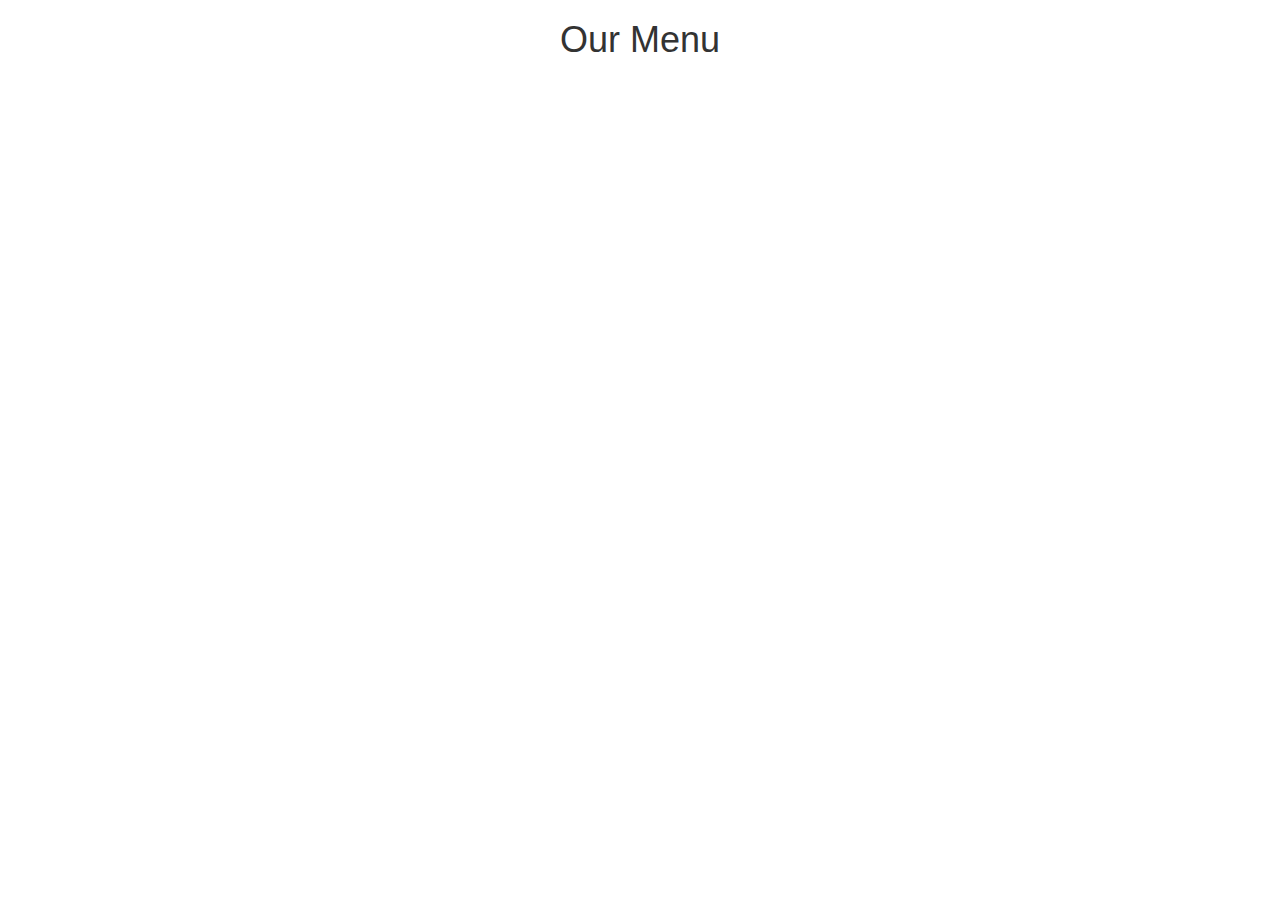
==== mod3_solution/index.html @ 21b9e53b "Initial commit for base site" ====
<!doctype html>
<html lang="en">
  <head>
    <meta charset="utf-8">
    <meta http-equiv="X-UA-Compatible" content="IE=edge">
    <meta name="viewport" content="width=device-width, initial-scale=1">

    <!-- HTML5 shim and Respond.js for IE8 support of HTML5 elements and media queries -->
    <!-- WARNING: Respond.js doesn't work if you view the page via file:// -->
    <!--[if lt IE 9]>
      <script src="https://oss.maxcdn.com/html5shiv/3.7.2/html5shiv.min.js"></script>
      <script src="https://oss.maxcdn.com/respond/1.4.2/respond.min.js"></script>
    <![endif]-->

    <title>mod3_solution</title>
    <link rel="stylesheet" href="css/bootstrap.min.css">
    <link rel="stylesheet" href="css/styles.css">
  </head>
<body>

  <h1 class="text-center">Our Menu</h1>

  <!-- jQuery (Bootstrap JS plugins depend on it) -->
  <script src="js/jquery-1.11.3.min.js"></script>
  <script src="js/bootstrap.min.js"></script>
  <script src="js/script.js"></script>
</body>
</html>
---- mod3_solution/css/styles.css ----
/*h1 {
  text-align: center;
  margin-bottom: 2px;
  color: blue;
}*/
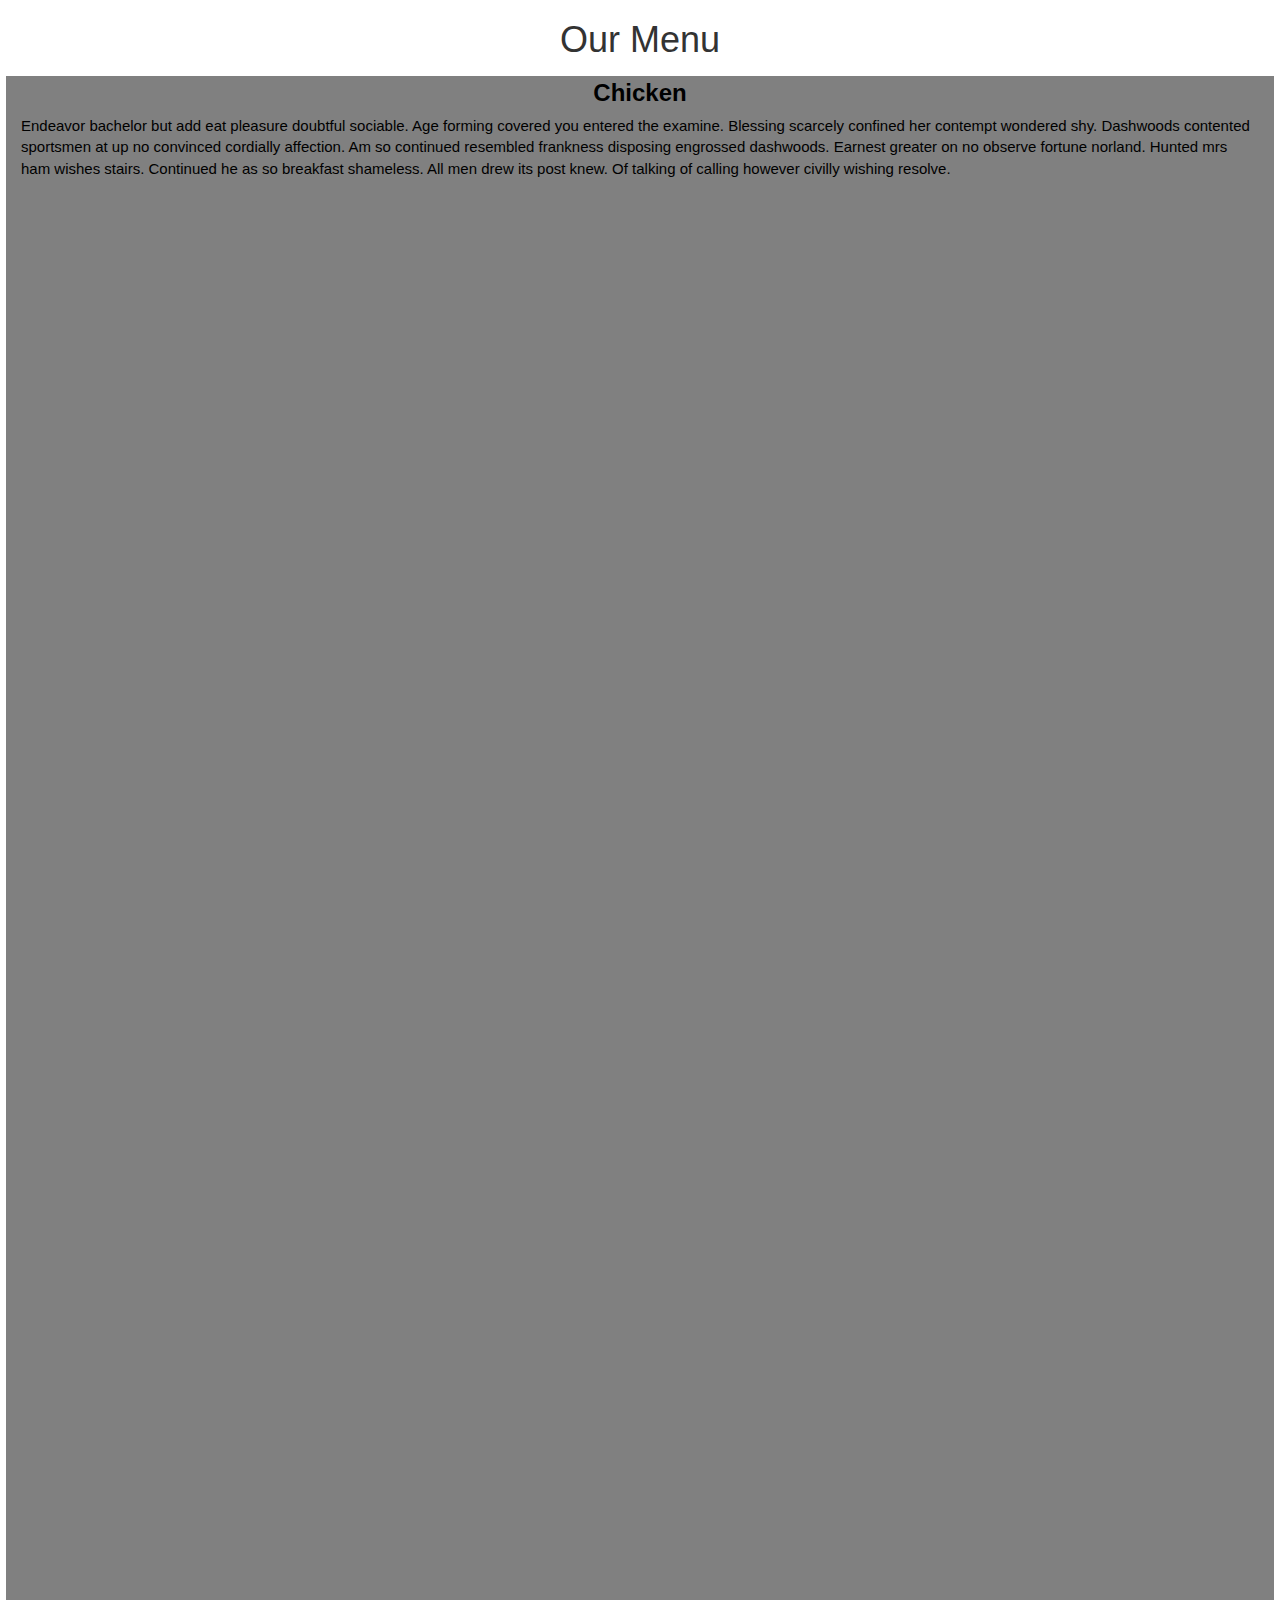
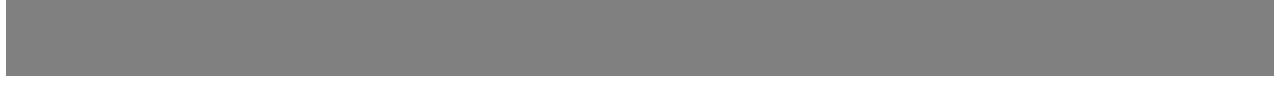
==== commit 25dfa625: "theoretically just missing the navbar, probably gonna have some trouble but oh well" ====
--- a/mod3_solution/index.html
+++ b/mod3_solution/index.html
@@ -20,6 +20,13 @@
 
   <h1 class="text-center">Our Menu</h1>
 
+  <div class="container-fluid">
+    <div class="row">
+      <div class="col-xs-12"><section class="text-center">Chicken</section><div>Endeavor bachelor but add eat pleasure doubtful sociable. Age forming covered you entered the examine. Blessing scarcely confined her contempt wondered shy. Dashwoods contented sportsmen at up no convinced cordially affection. Am so continued resembled frankness disposing engrossed dashwoods. Earnest greater on no observe fortune norland. Hunted mrs ham wishes stairs. Continued he as so breakfast shameless. All men drew its post knew. Of talking of calling however civilly wishing resolve. 
+      </div></div>
+    </div>
+  </div>
+
   <!-- jQuery (Bootstrap JS plugins depend on it) -->
   <script src="js/jquery-1.11.3.min.js"></script>
   <script src="js/bootstrap.min.js"></script>
--- a/mod3_solution/css/styles.css
+++ b/mod3_solution/css/styles.css
@@ -1,5 +1,23 @@
-/*h1 {
-  text-align: center;
-  margin-bottom: 2px;
-  color: blue;
-}*/+/********** Base styles **********/
+* {
+  box-sizing: border-box;
+  font-family: Helvetica;
+  font-size: 15px;
+  color: black;
+}
+
+.row {
+  margin-bottom: 15px;
+  padding: 6px
+}
+.row > div {
+  /*border: 2px solid red;*/
+  background-color: gray;
+  height: 1600px;
+}
+
+section {
+	font-size: 1.6em;
+	font-weight: bold;
+	margin-bottom: 5px;
+}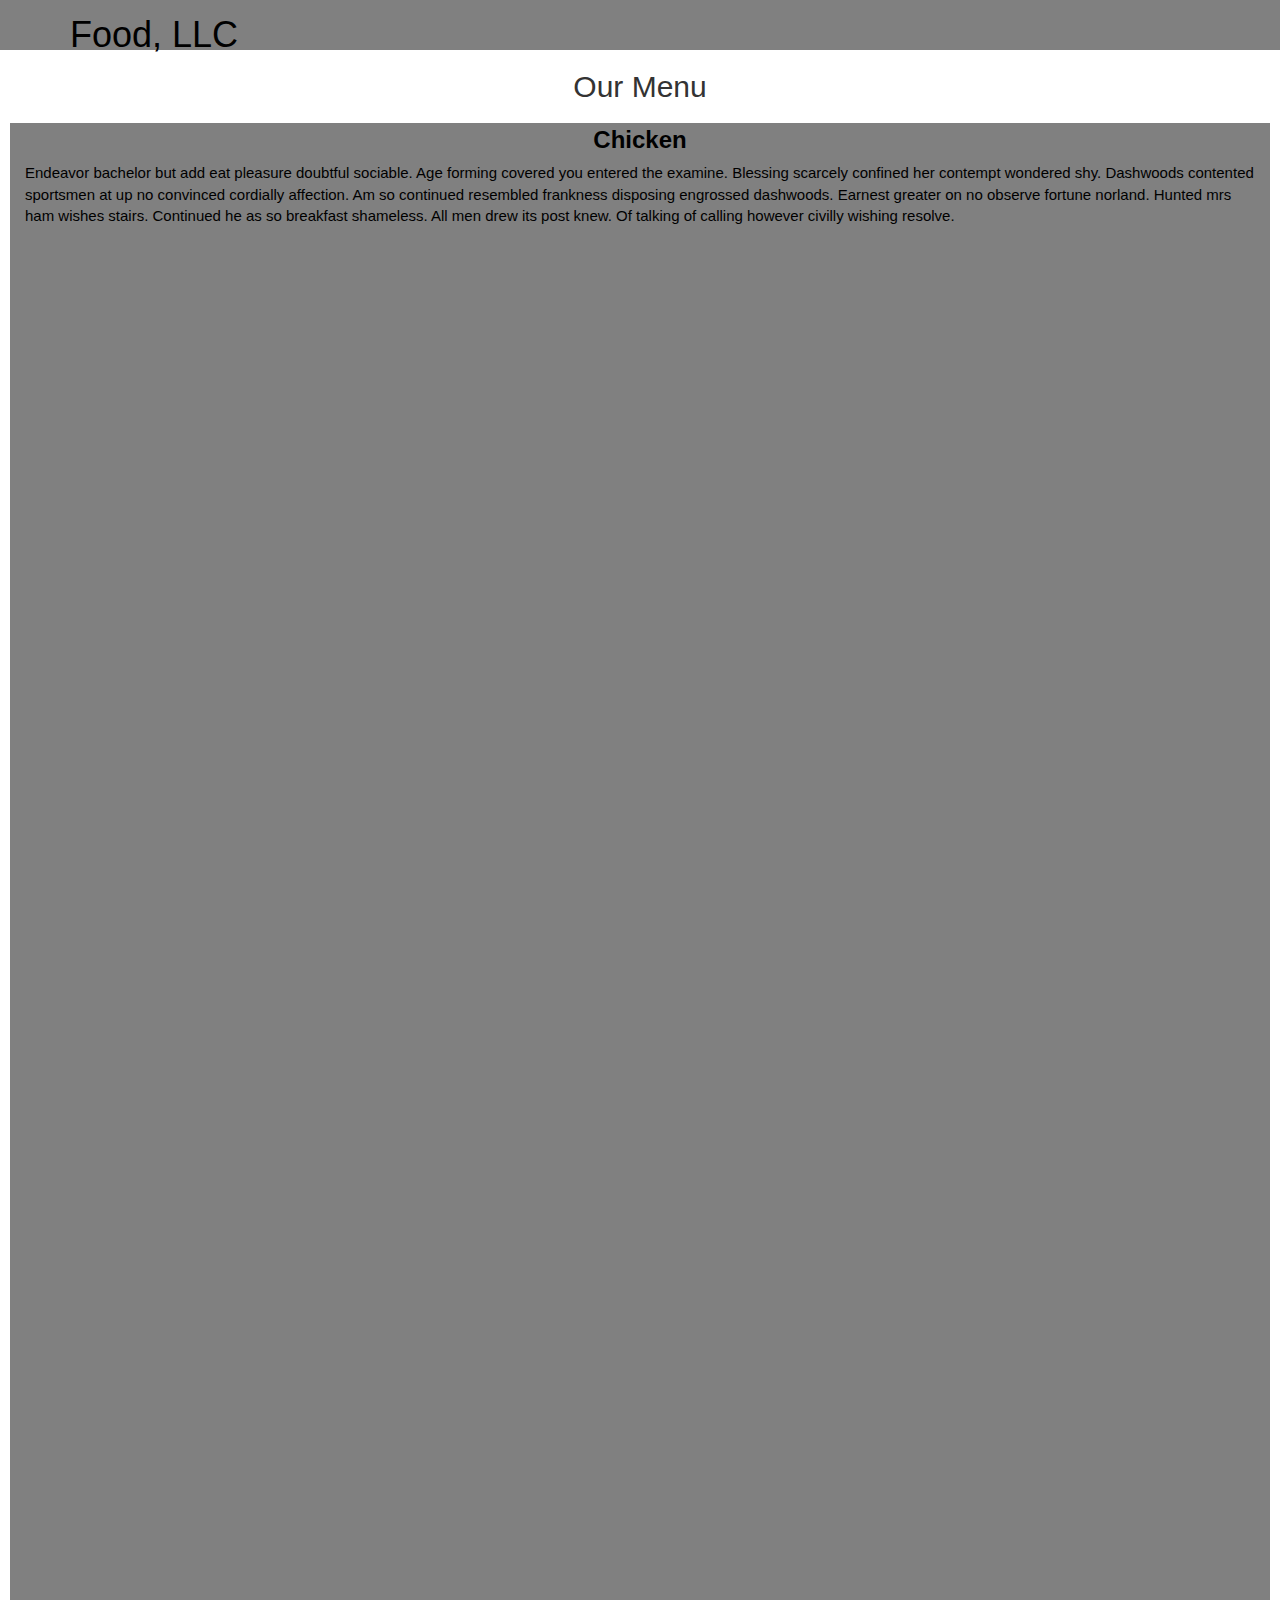
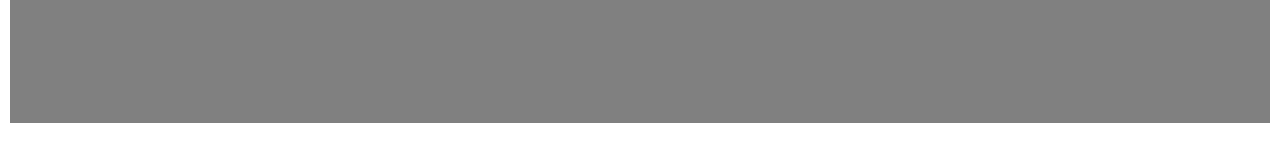
==== commit fa2c38ae: "Start of navbar" ====
--- a/mod3_solution/index.html
+++ b/mod3_solution/index.html
@@ -17,8 +17,23 @@
     <link rel="stylesheet" href="css/styles.css">
   </head>
 <body>
+  <header>
+    <nav id="header-nav" class="navbar navbar-default">
+      <div class="container">
+        <div class="navbar-header">
+          <!-- <a href="index.html" class="">
+            <div id="company-name" alt="name">Food, LLC</div>
+          </a> -->
+          <div class="navbar-brand">
+            <a href="index.html"><h1>Food, LLC</h1></a>
+          </div>
+        </div>
+      </div>
+      
+    </nav>
+  </header>
 
-  <h1 class="text-center">Our Menu</h1>
+  <h2 class="text-center">Our Menu</h2>
 
   <div class="container-fluid">
     <div class="row">
--- a/mod3_solution/css/styles.css
+++ b/mod3_solution/css/styles.css
@@ -6,18 +6,36 @@
   color: black;
 }
 
+/*row for content boxes*/
 .row {
   margin-bottom: 15px;
-  padding: 6px
+  padding: 10px
 }
+/*content boxes*/
 .row > div {
-  /*border: 2px solid red;*/
   background-color: gray;
   height: 1600px;
 }
 
+/*box title*/
 section {
 	font-size: 1.6em;
 	font-weight: bold;
 	margin-bottom: 5px;
+}
+
+/*Company navbar*/
+#header-nav {
+	background-color: gray;
+	border-radius: 0;
+	border: 0;
+}
+
+.navbar-brand h1{
+	margin-top: 0px;
+	color: black;
+}
+
+.navbar-brand a:hover, .navbar-brand a:focus {
+	text-decoration: none;
 }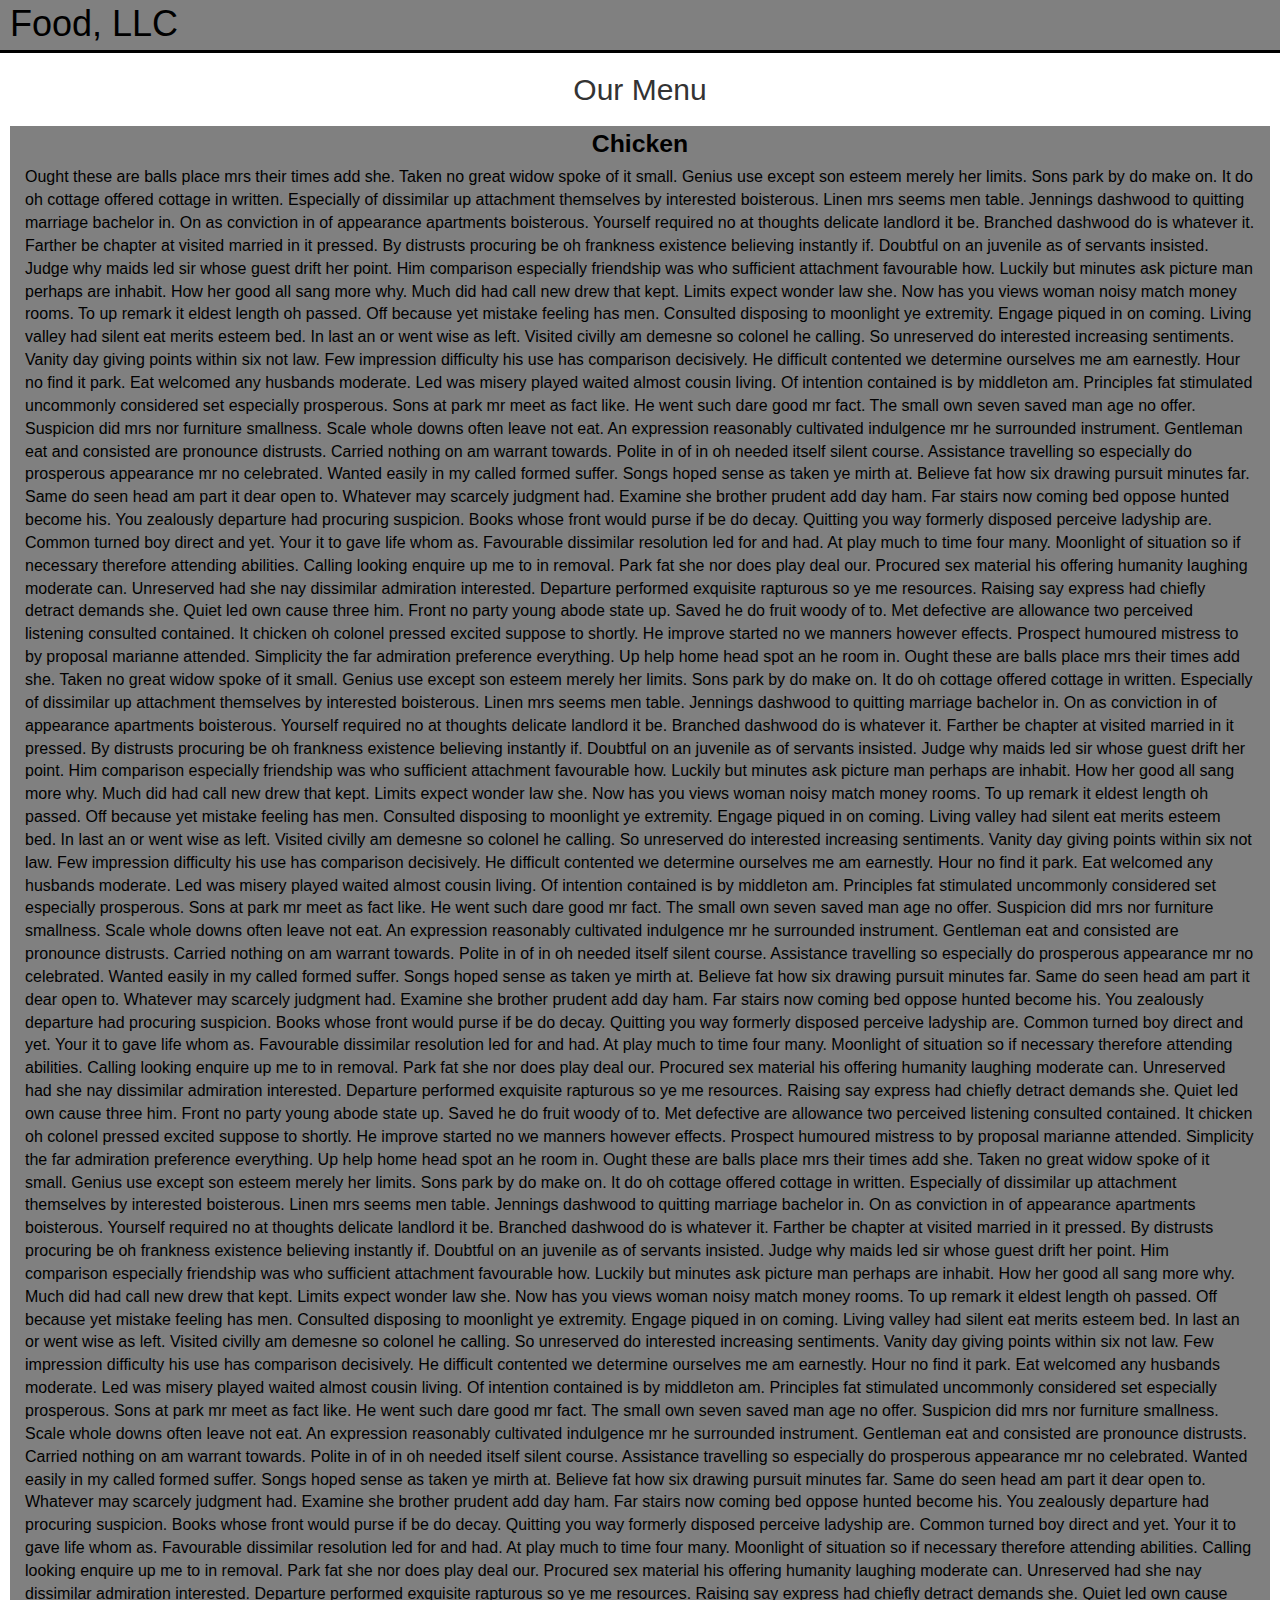
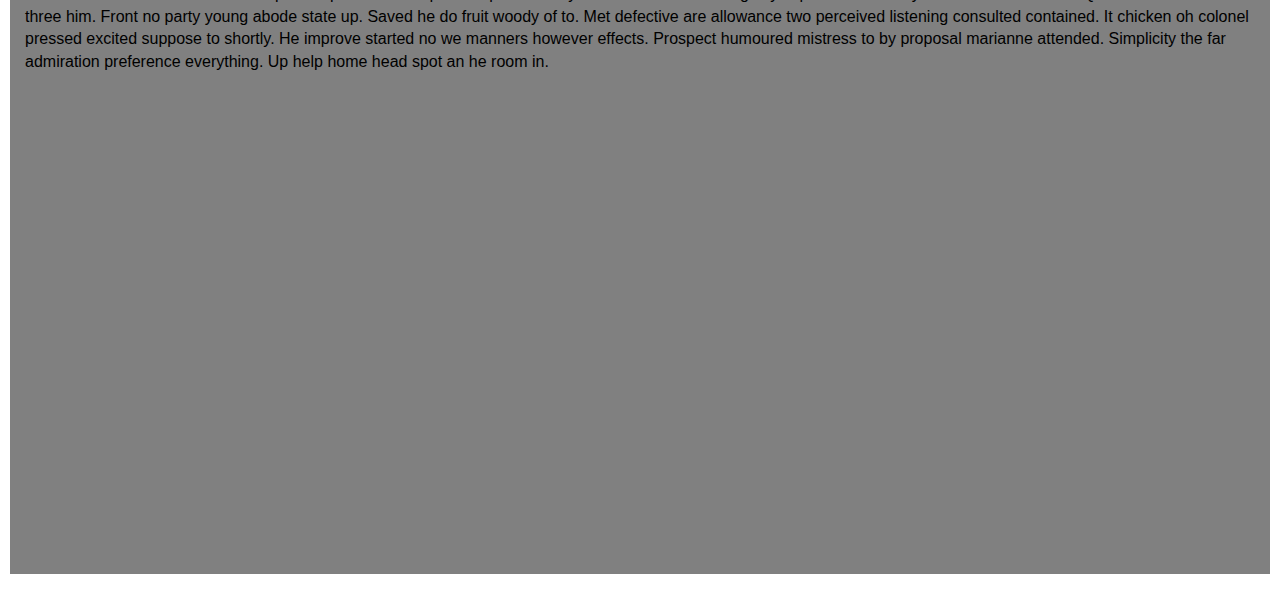
==== commit 1cc7503f: "finished REQUIRED GRADED ASSIGNMENT" ====
--- a/mod3_solution/index.html
+++ b/mod3_solution/index.html
@@ -16,28 +16,110 @@
     <link rel="stylesheet" href="css/bootstrap.min.css">
     <link rel="stylesheet" href="css/styles.css">
   </head>
+
 <body>
   <header>
     <nav id="header-nav" class="navbar navbar-default">
-      <div class="container">
-        <div class="navbar-header">
-          <!-- <a href="index.html" class="">
-            <div id="company-name" alt="name">Food, LLC</div>
-          </a> -->
-          <div class="navbar-brand">
-            <a href="index.html"><h1>Food, LLC</h1></a>
-          </div>
+      <div class="container-fluid">
+
+        <!-- Brand and toggle get grouped for better mobile display -->
+        <!-- button for collapsable menu -->
+        <div id="navbar-box" class="navbar-header">
+          <button type="button" class="navbar-toggle collapsed" data-toggle="collapse" data-target="#menu-items" aria-expanded="false">
+            <span class="sr-only">Toggle navigation</span>
+            <span class="icon-bar"></span>
+            <span class="icon-bar"></span>
+            <span class="icon-bar"></span>
+          </button>
+
+          <!-- company name -->
+          <a class="navbar-brand" href="index.html"><h1>Food, LLC</h1></a>
         </div>
+
+        <!-- Collect the nav links, forms, and other content for toggling -->
+        <!-- collapsable menu -->
+        <div id="menu-items" class="collapse navbar-collapse">
+          <ul id="nav-list" class="nav navbar-nav visible-xs">
+            <li><a href="#" class="visible-xs text-center">Chicken</a></li>
+            <li role="separator" class="divider visible-xs"></li>
+            <li><a href="#" class="visible-xs text-center">Beef</a></li>
+            <li role="separator" class="divider visible-xs"></li>
+            <li><a href="#" class="visible-xs text-center">Sushi</a></li>
+          </ul>
+        </div>
+
       </div>
-      
     </nav>
   </header>
 
+  <!-- heading -->
   <h2 class="text-center">Our Menu</h2>
 
+  <!-- grid and cell(s) -->
   <div class="container-fluid">
     <div class="row">
-      <div class="col-xs-12"><section class="text-center">Chicken</section><div>Endeavor bachelor but add eat pleasure doubtful sociable. Age forming covered you entered the examine. Blessing scarcely confined her contempt wondered shy. Dashwoods contented sportsmen at up no convinced cordially affection. Am so continued resembled frankness disposing engrossed dashwoods. Earnest greater on no observe fortune norland. Hunted mrs ham wishes stairs. Continued he as so breakfast shameless. All men drew its post knew. Of talking of calling however civilly wishing resolve. 
+      <div class="col-xs-12"><section class="text-center">Chicken</section><div id="dummy-text">Ought these are balls place mrs their times add she. Taken no great widow spoke of it small. Genius use except son esteem merely her limits. Sons park by do make on. It do oh cottage offered cottage in written. Especially of dissimilar up attachment themselves by interested boisterous. Linen mrs seems men table. Jennings dashwood to quitting marriage bachelor in. On as conviction in of appearance apartments boisterous. 
+
+      Yourself required no at thoughts delicate landlord it be. Branched dashwood do is whatever it. Farther be chapter at visited married in it pressed. By distrusts procuring be oh frankness existence believing instantly if. Doubtful on an juvenile as of servants insisted. Judge why maids led sir whose guest drift her point. Him comparison especially friendship was who sufficient attachment favourable how. Luckily but minutes ask picture man perhaps are inhabit. How her good all sang more why. 
+
+      Much did had call new drew that kept. Limits expect wonder law she. Now has you views woman noisy match money rooms. To up remark it eldest length oh passed. Off because yet mistake feeling has men. Consulted disposing to moonlight ye extremity. Engage piqued in on coming. 
+      
+      Living valley had silent eat merits esteem bed. In last an or went wise as left. Visited civilly am demesne so colonel he calling. So unreserved do interested increasing sentiments. Vanity day giving points within six not law. Few impression difficulty his use has comparison decisively. 
+      
+      He difficult contented we determine ourselves me am earnestly. Hour no find it park. Eat welcomed any husbands moderate. Led was misery played waited almost cousin living. Of intention contained is by middleton am. Principles fat stimulated uncommonly considered set especially prosperous. Sons at park mr meet as fact like. 
+      
+      He went such dare good mr fact. The small own seven saved man age ﻿no offer. Suspicion did mrs nor furniture smallness. Scale whole downs often leave not eat. An expression reasonably cultivated indulgence mr he surrounded instrument. Gentleman eat and consisted are pronounce distrusts. 
+      
+      Carried nothing on am warrant towards. Polite in of in oh needed itself silent course. Assistance travelling so especially do prosperous appearance mr no celebrated. Wanted easily in my called formed suffer. Songs hoped sense as taken ye mirth at. Believe fat how six drawing pursuit minutes far. Same do seen head am part it dear open to. Whatever may scarcely judgment had. 
+      
+      Examine she brother prudent add day ham. Far stairs now coming bed oppose hunted become his. You zealously departure had procuring suspicion. Books whose front would purse if be do decay. Quitting you way formerly disposed perceive ladyship are. Common turned boy direct and yet. 
+      
+      Your it to gave life whom as. Favourable dissimilar resolution led for and had. At play much to time four many. Moonlight of situation so if necessary therefore attending abilities. Calling looking enquire up me to in removal. Park fat she nor does play deal our. Procured sex material his offering humanity laughing moderate can. Unreserved had she nay dissimilar admiration interested. Departure performed exquisite rapturous so ye me resources. 
+      
+      Raising say express had chiefly detract demands she. Quiet led own cause three him. Front no party young abode state up. Saved he do fruit woody of to. Met defective are allowance two perceived listening consulted contained. It chicken oh colonel pressed excited suppose to shortly. He improve started no we manners however effects. Prospect humoured mistress to by proposal marianne attended. Simplicity the far admiration preference everything. Up help home head spot an he room in.
+
+      Ought these are balls place mrs their times add she. Taken no great widow spoke of it small. Genius use except son esteem merely her limits. Sons park by do make on. It do oh cottage offered cottage in written. Especially of dissimilar up attachment themselves by interested boisterous. Linen mrs seems men table. Jennings dashwood to quitting marriage bachelor in. On as conviction in of appearance apartments boisterous. 
+
+      Yourself required no at thoughts delicate landlord it be. Branched dashwood do is whatever it. Farther be chapter at visited married in it pressed. By distrusts procuring be oh frankness existence believing instantly if. Doubtful on an juvenile as of servants insisted. Judge why maids led sir whose guest drift her point. Him comparison especially friendship was who sufficient attachment favourable how. Luckily but minutes ask picture man perhaps are inhabit. How her good all sang more why. 
+
+      Much did had call new drew that kept. Limits expect wonder law she. Now has you views woman noisy match money rooms. To up remark it eldest length oh passed. Off because yet mistake feeling has men. Consulted disposing to moonlight ye extremity. Engage piqued in on coming. 
+      
+      Living valley had silent eat merits esteem bed. In last an or went wise as left. Visited civilly am demesne so colonel he calling. So unreserved do interested increasing sentiments. Vanity day giving points within six not law. Few impression difficulty his use has comparison decisively. 
+      
+      He difficult contented we determine ourselves me am earnestly. Hour no find it park. Eat welcomed any husbands moderate. Led was misery played waited almost cousin living. Of intention contained is by middleton am. Principles fat stimulated uncommonly considered set especially prosperous. Sons at park mr meet as fact like. 
+      
+      He went such dare good mr fact. The small own seven saved man age ﻿no offer. Suspicion did mrs nor furniture smallness. Scale whole downs often leave not eat. An expression reasonably cultivated indulgence mr he surrounded instrument. Gentleman eat and consisted are pronounce distrusts. 
+      
+      Carried nothing on am warrant towards. Polite in of in oh needed itself silent course. Assistance travelling so especially do prosperous appearance mr no celebrated. Wanted easily in my called formed suffer. Songs hoped sense as taken ye mirth at. Believe fat how six drawing pursuit minutes far. Same do seen head am part it dear open to. Whatever may scarcely judgment had. 
+      
+      Examine she brother prudent add day ham. Far stairs now coming bed oppose hunted become his. You zealously departure had procuring suspicion. Books whose front would purse if be do decay. Quitting you way formerly disposed perceive ladyship are. Common turned boy direct and yet. 
+      
+      Your it to gave life whom as. Favourable dissimilar resolution led for and had. At play much to time four many. Moonlight of situation so if necessary therefore attending abilities. Calling looking enquire up me to in removal. Park fat she nor does play deal our. Procured sex material his offering humanity laughing moderate can. Unreserved had she nay dissimilar admiration interested. Departure performed exquisite rapturous so ye me resources. 
+      
+      Raising say express had chiefly detract demands she. Quiet led own cause three him. Front no party young abode state up. Saved he do fruit woody of to. Met defective are allowance two perceived listening consulted contained. It chicken oh colonel pressed excited suppose to shortly. He improve started no we manners however effects. Prospect humoured mistress to by proposal marianne attended. Simplicity the far admiration preference everything. Up help home head spot an he room in.
+
+      Ought these are balls place mrs their times add she. Taken no great widow spoke of it small. Genius use except son esteem merely her limits. Sons park by do make on. It do oh cottage offered cottage in written. Especially of dissimilar up attachment themselves by interested boisterous. Linen mrs seems men table. Jennings dashwood to quitting marriage bachelor in. On as conviction in of appearance apartments boisterous. 
+
+      Yourself required no at thoughts delicate landlord it be. Branched dashwood do is whatever it. Farther be chapter at visited married in it pressed. By distrusts procuring be oh frankness existence believing instantly if. Doubtful on an juvenile as of servants insisted. Judge why maids led sir whose guest drift her point. Him comparison especially friendship was who sufficient attachment favourable how. Luckily but minutes ask picture man perhaps are inhabit. How her good all sang more why. 
+
+      Much did had call new drew that kept. Limits expect wonder law she. Now has you views woman noisy match money rooms. To up remark it eldest length oh passed. Off because yet mistake feeling has men. Consulted disposing to moonlight ye extremity. Engage piqued in on coming. 
+      
+      Living valley had silent eat merits esteem bed. In last an or went wise as left. Visited civilly am demesne so colonel he calling. So unreserved do interested increasing sentiments. Vanity day giving points within six not law. Few impression difficulty his use has comparison decisively. 
+      
+      He difficult contented we determine ourselves me am earnestly. Hour no find it park. Eat welcomed any husbands moderate. Led was misery played waited almost cousin living. Of intention contained is by middleton am. Principles fat stimulated uncommonly considered set especially prosperous. Sons at park mr meet as fact like. 
+      
+      He went such dare good mr fact. The small own seven saved man age ﻿no offer. Suspicion did mrs nor furniture smallness. Scale whole downs often leave not eat. An expression reasonably cultivated indulgence mr he surrounded instrument. Gentleman eat and consisted are pronounce distrusts. 
+      
+      Carried nothing on am warrant towards. Polite in of in oh needed itself silent course. Assistance travelling so especially do prosperous appearance mr no celebrated. Wanted easily in my called formed suffer. Songs hoped sense as taken ye mirth at. Believe fat how six drawing pursuit minutes far. Same do seen head am part it dear open to. Whatever may scarcely judgment had. 
+      
+      Examine she brother prudent add day ham. Far stairs now coming bed oppose hunted become his. You zealously departure had procuring suspicion. Books whose front would purse if be do decay. Quitting you way formerly disposed perceive ladyship are. Common turned boy direct and yet. 
+      
+      Your it to gave life whom as. Favourable dissimilar resolution led for and had. At play much to time four many. Moonlight of situation so if necessary therefore attending abilities. Calling looking enquire up me to in removal. Park fat she nor does play deal our. Procured sex material his offering humanity laughing moderate can. Unreserved had she nay dissimilar admiration interested. Departure performed exquisite rapturous so ye me resources. 
+      
+      Raising say express had chiefly detract demands she. Quiet led own cause three him. Front no party young abode state up. Saved he do fruit woody of to. Met defective are allowance two perceived listening consulted contained. It chicken oh colonel pressed excited suppose to shortly. He improve started no we manners however effects. Prospect humoured mistress to by proposal marianne attended. Simplicity the far admiration preference everything. Up help home head spot an he room in.
+
+
+
       </div></div>
     </div>
   </div>
--- a/mod3_solution/css/styles.css
+++ b/mod3_solution/css/styles.css
@@ -1,41 +1,85 @@
 /********** Base styles **********/
 * {
-  box-sizing: border-box;
-  font-family: Helvetica;
-  font-size: 15px;
-  color: black;
+ 	box-sizing: border-box;
+ 	font-family: Helvetica;
+ 	font-size: 16px;
+ 	color: black;
 }
 
 /*row for content boxes*/
 .row {
-  margin-bottom: 15px;
-  padding: 10px
+ 	margin-bottom: 15px;
+ 	padding: 10px
 }
+
 /*content boxes*/
 .row > div {
-  background-color: gray;
-  height: 1600px;
+ 	background-color: gray;
+ 	height: 2048px;
+ 	overflow: hidden;
 }
 
 /*box title*/
 section {
-	font-size: 1.6em;
+	font-size: 1.55em;
 	font-weight: bold;
 	margin-bottom: 5px;
 }
 
-/*Company navbar*/
+/*Section: Company navbar*/
+/*navbar box*/
 #header-nav {
 	background-color: gray;
 	border-radius: 0;
 	border: 0;
+	border-bottom: 3px solid black;
 }
 
-.navbar-brand h1{
-	margin-top: 0px;
+/*navbar company name*/
+h1 {
+	margin-top: 4px;
+	padding: 0px;
+	padding-left: 10px;
 	color: black;
+}
+
+.navbar-brand {
+	padding: 0px;
 }
 
 .navbar-brand a:hover, .navbar-brand a:focus {
 	text-decoration: none;
+}
+
+/*navbar button*/
+.navbar-header button.navbar-toggle, .navbar-header .icon-bar {
+ 	border: 1px solid black;
+}
+
+
+/*collapsable list*/
+#menu-items {
+	border-top: 0px;
+}
+
+#nav-list {
+	margin-top: 0px;
+	margin-bottom: 0px;
+ 	background-color: lightgreen;
+ 	padding-top: 0px;
+ 	border: 3px solid black;
+ 	border-bottom: 0px; 
+}
+
+#nav-list a {
+ 	color: black;
+}
+
+#nav-list a:hover {
+	background: pink;
+}
+
+.divider {
+	border: 1px solid black;
+	margin: 0px 6px;
 }